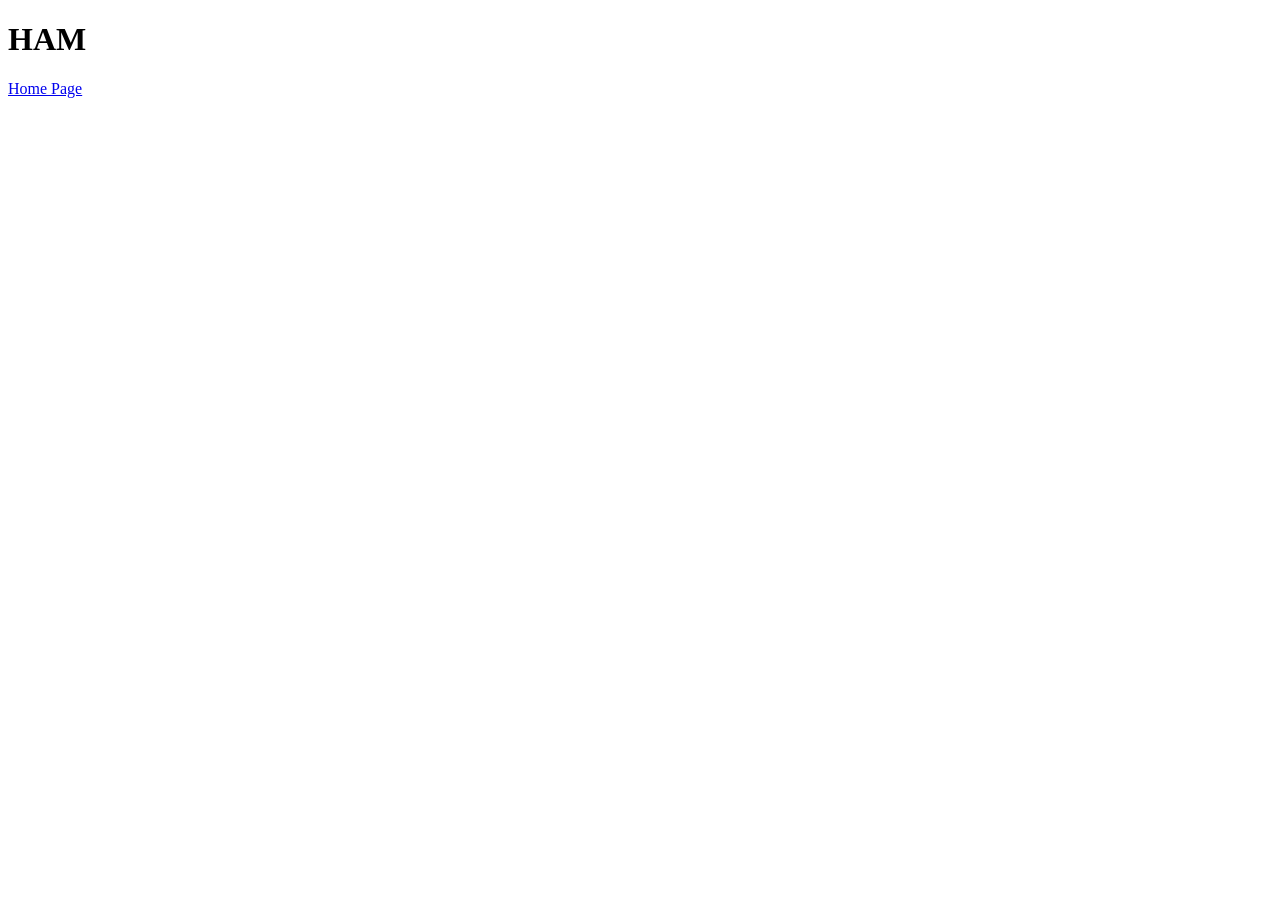
==== recipes/ham.html @ c52d0cad "Created links between ham and home page." ====
<!DOCTYPE html>
<html lang="en">
<head>
    <meta charset="UTF-8">
    <meta name="viewport" content="width=device-width, initial-scale=1.0">
    <title>HAM</title>
</head>
<body>
    <h1>HAM</h1>
    <a href = "../index.html">Home Page</a>
</body>
</html>
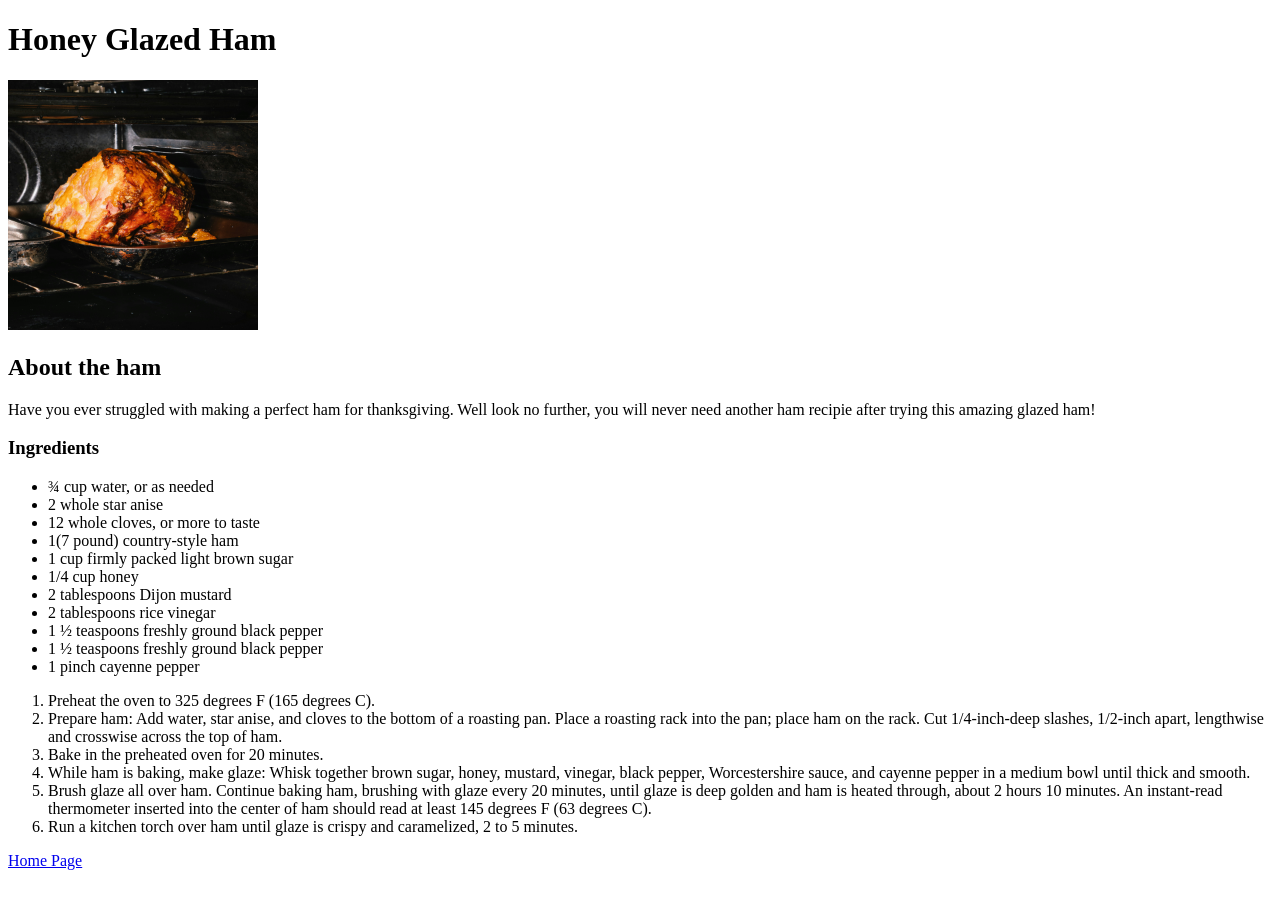
==== commit 600af8f3: "Created content for ham page" ====
--- a/recipes/ham.html
+++ b/recipes/ham.html
@@ -6,7 +6,40 @@
     <title>HAM</title>
 </head>
 <body>
-    <h1>HAM</h1>
+    <h1>Honey Glazed Ham</h1>
+    <img src = "../img/ham.jpg" = "A close-up picture of a glazed ham sitting in a tray in a open oven." width = "250" height="250">
+    <h2>About the ham</h2>
+    <p>Have you ever struggled with making a perfect ham for thanksgiving. Well look no further, you will never need another ham recipie after trying this amazing glazed ham!</p>
+    
+    <h3>Ingredients</h3>
+
+    <ul>
+        <li>¾ cup water, or as needed</li>
+        <li>2 whole star anise</li>
+        <li>12 whole cloves, or more to taste</li>
+        <li>1(7 pound) country-style ham</li>
+        <li>1 cup firmly packed light brown sugar</li>
+        <li>1/4 cup honey</li>
+        <li>2 tablespoons Dijon mustard</li>
+        <li>2 tablespoons rice vinegar</li>
+        <li>1 ½ teaspoons freshly ground black pepper</li>
+        <li>1 ½ teaspoons freshly ground black pepper</li>
+        <li>1 pinch cayenne pepper</li>
+    </ul>
+
+    <ol>
+        <li>Preheat the oven to 325 degrees F (165 degrees C). </li>
+        <li>Prepare ham: Add water, star anise, and cloves to the bottom of a roasting pan. Place a roasting rack into the pan; place ham on the rack. Cut 1/4-inch-deep slashes, 1/2-inch apart, lengthwise and crosswise across the top of ham. </li>
+        <li>Bake in the preheated oven for 20 minutes. </li>
+        <li>While ham is baking, make glaze: Whisk together brown sugar, honey, mustard, vinegar, black pepper, Worcestershire sauce, and cayenne pepper in a medium bowl until thick and smooth. </li>
+        <li> Brush glaze all over ham. Continue baking ham, brushing with glaze every 20 minutes, until glaze is deep golden and ham is heated through, about 2 hours 10 minutes. An instant-read thermometer inserted into the center of ham should read at least 145 degrees F (63 degrees C). </li>
+        <li>Run a kitchen torch over ham until glaze is crispy and caramelized, 2 to 5 minutes. </li>
+    </ol>
+    
     <a href = "../index.html">Home Page</a>
+
+    
+
+
 </body>
 </html>
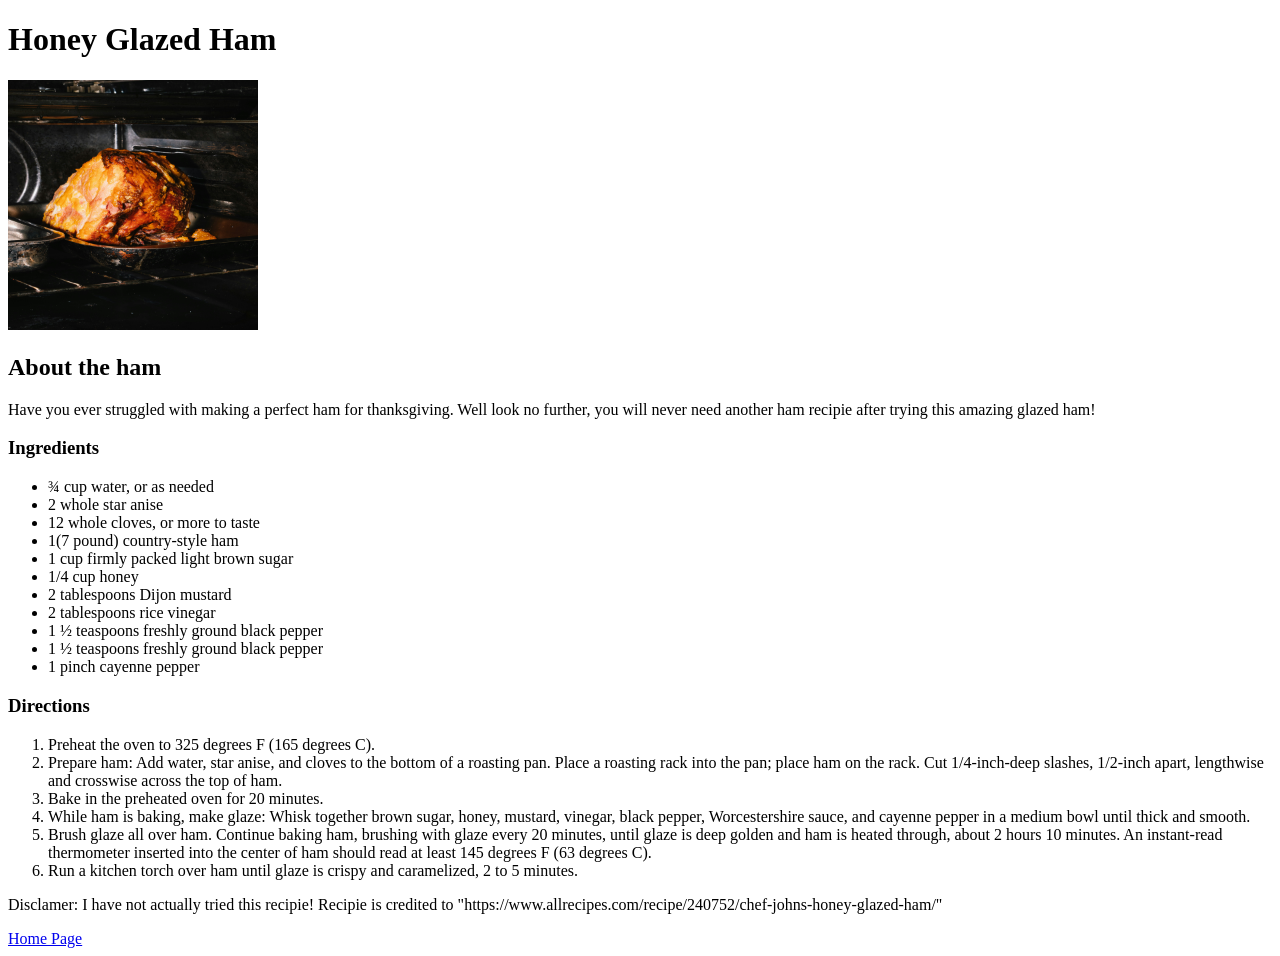
==== commit 1e95360a: "Added missing Directions heading and a disclamer" ====
--- a/recipes/ham.html
+++ b/recipes/ham.html
@@ -26,7 +26,7 @@
         <li>1 ½ teaspoons freshly ground black pepper</li>
         <li>1 pinch cayenne pepper</li>
     </ul>
-
+    <h3>Directions</h3>
     <ol>
         <li>Preheat the oven to 325 degrees F (165 degrees C). </li>
         <li>Prepare ham: Add water, star anise, and cloves to the bottom of a roasting pan. Place a roasting rack into the pan; place ham on the rack. Cut 1/4-inch-deep slashes, 1/2-inch apart, lengthwise and crosswise across the top of ham. </li>
@@ -35,7 +35,7 @@
         <li> Brush glaze all over ham. Continue baking ham, brushing with glaze every 20 minutes, until glaze is deep golden and ham is heated through, about 2 hours 10 minutes. An instant-read thermometer inserted into the center of ham should read at least 145 degrees F (63 degrees C). </li>
         <li>Run a kitchen torch over ham until glaze is crispy and caramelized, 2 to 5 minutes. </li>
     </ol>
-    
+    <p>Disclamer: I have not actually tried this recipie! Recipie is credited to "https://www.allrecipes.com/recipe/240752/chef-johns-honey-glazed-ham/"</p>
     <a href = "../index.html">Home Page</a>
 
     
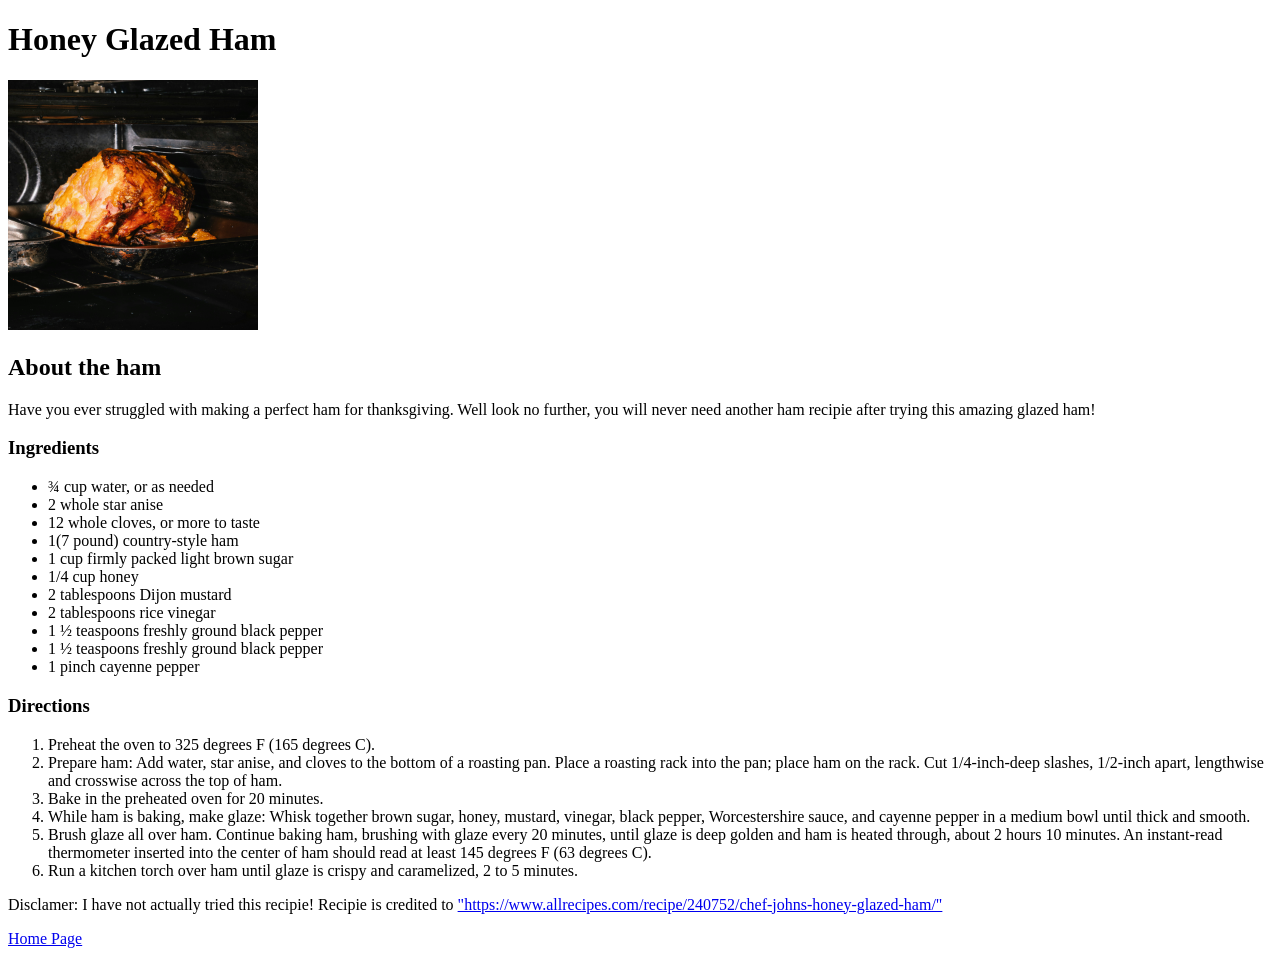
==== commit d647f0a8: "Began creation of content for mashed potatoes and added hyperlink to recipie on ham page" ====
--- a/recipes/ham.html
+++ b/recipes/ham.html
@@ -35,7 +35,7 @@
         <li> Brush glaze all over ham. Continue baking ham, brushing with glaze every 20 minutes, until glaze is deep golden and ham is heated through, about 2 hours 10 minutes. An instant-read thermometer inserted into the center of ham should read at least 145 degrees F (63 degrees C). </li>
         <li>Run a kitchen torch over ham until glaze is crispy and caramelized, 2 to 5 minutes. </li>
     </ol>
-    <p>Disclamer: I have not actually tried this recipie! Recipie is credited to "https://www.allrecipes.com/recipe/240752/chef-johns-honey-glazed-ham/"</p>
+    <p>Disclamer: I have not actually tried this recipie! Recipie is credited to <a href = "https://www.allrecipes.com/recipe/240752/chef-johns-honey-glazed-ham/" target="_blank" rel="noreferrer">"https://www.allrecipes.com/recipe/240752/chef-johns-honey-glazed-ham/"</a></p>
     <a href = "../index.html">Home Page</a>
 
     
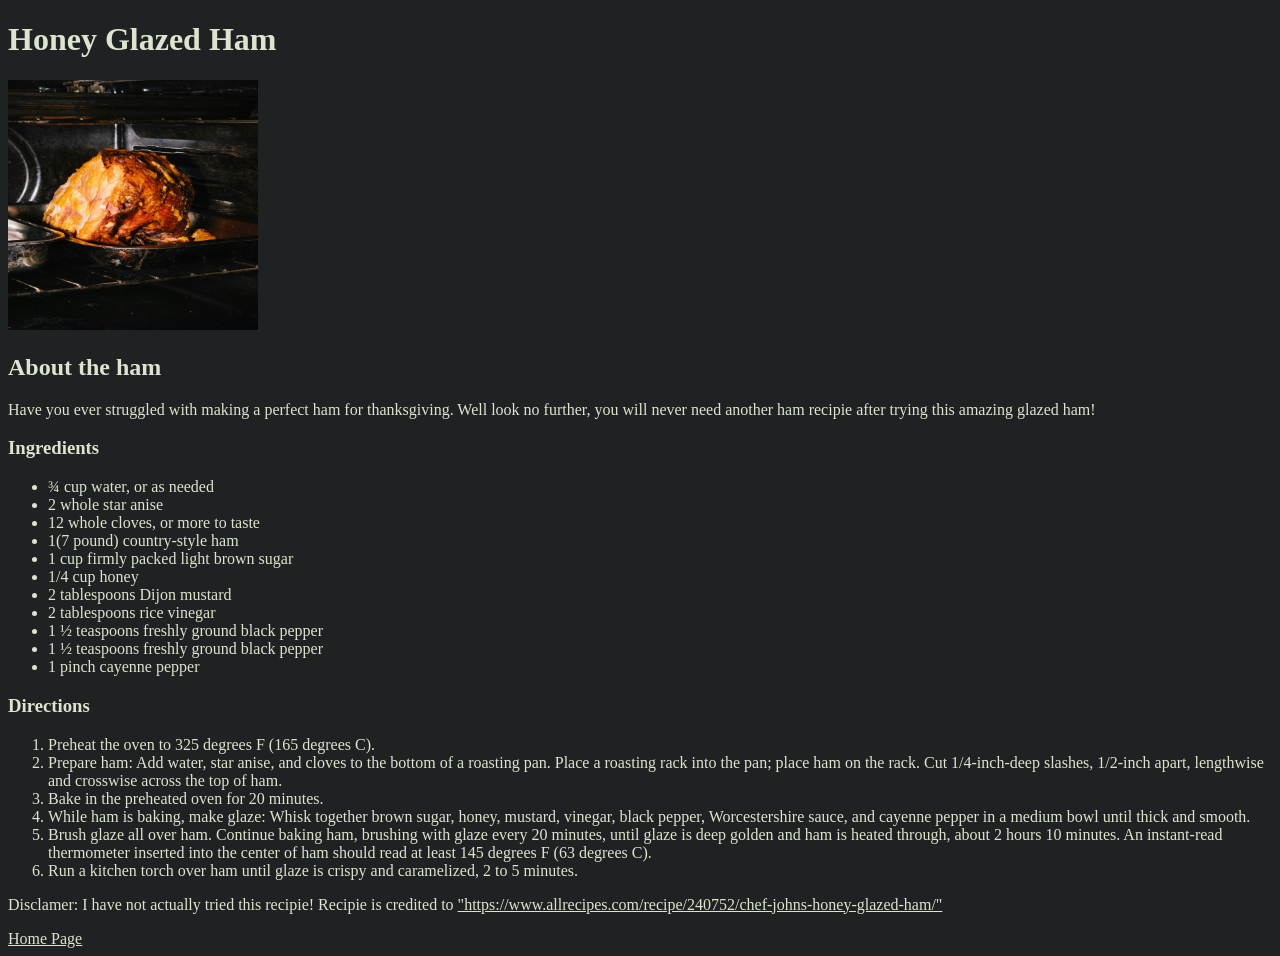
==== commit 3d32c6de: "Implemented initial css with background colors and text colors" ====
--- a/recipes/ham.html
+++ b/recipes/ham.html
@@ -3,6 +3,7 @@
 <head>
     <meta charset="UTF-8">
     <meta name="viewport" content="width=device-width, initial-scale=1.0">
+    <link rel ="stylesheet" href = "../styles/style.css">
     <title>HAM</title>
 </head>
 <body>
--- a/styles/style.css
+++ b/styles/style.css
@@ -0,0 +1,10 @@
+body{
+    color:#dce4cf;
+    background-color: #1f2222;
+    text-decoration: none;
+}
+
+a {
+    color:inherit;
+    
+}
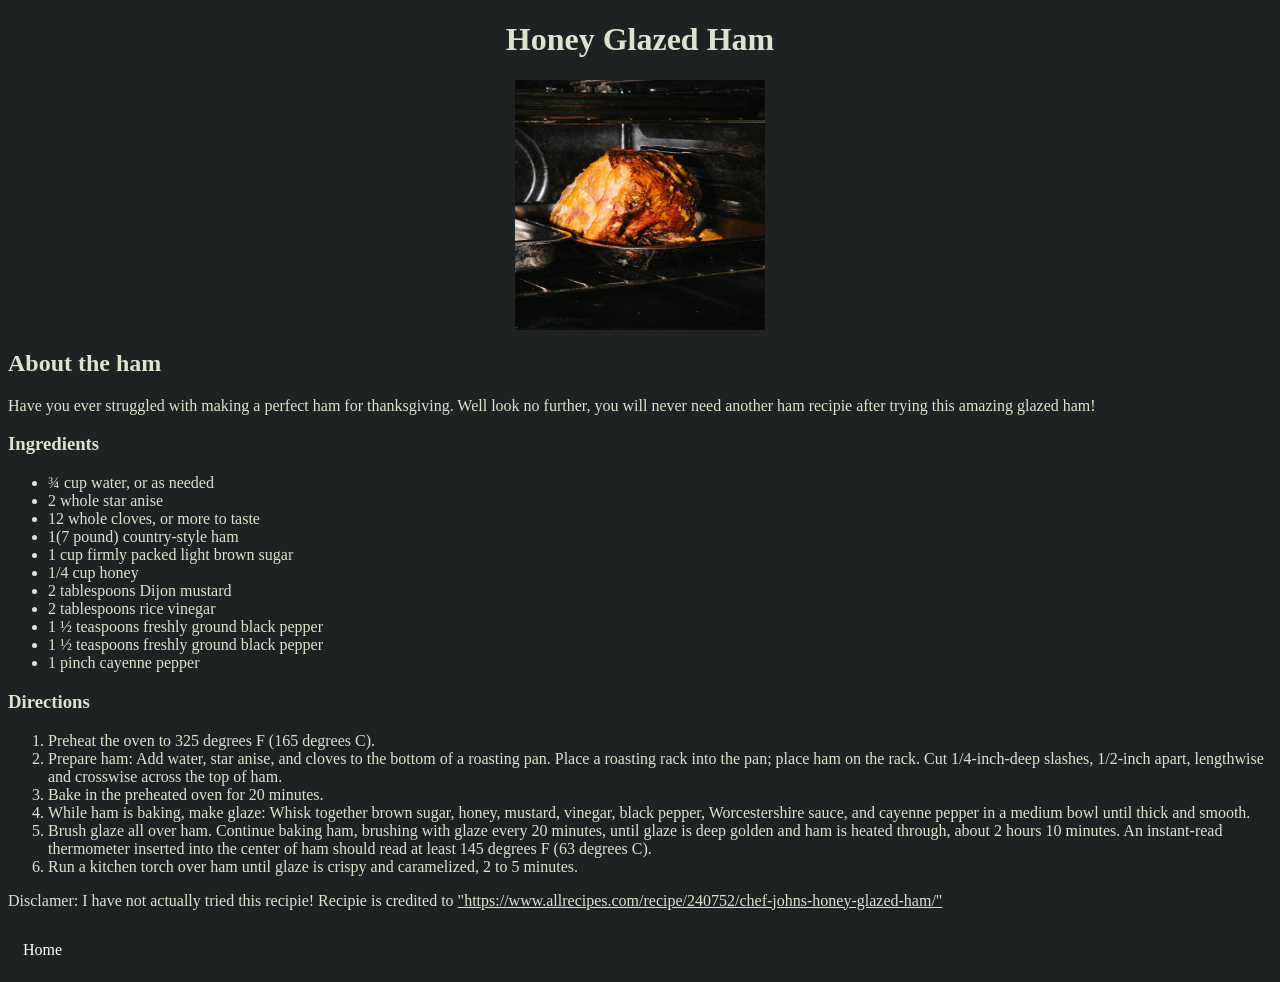
==== commit db0b8633: "Implemented some CSS (Bottom Navbar, coloring, txt and img adjustment). Will come back later" ====
--- a/recipes/ham.html
+++ b/recipes/ham.html
@@ -7,8 +7,8 @@
     <title>HAM</title>
 </head>
 <body>
-    <h1>Honey Glazed Ham</h1>
-    <img src = "../img/ham.jpg" = "A close-up picture of a glazed ham sitting in a tray in a open oven." width = "250" height="250">
+    <h1 class ="header">Honey Glazed Ham</h1>
+    <img src = "../img/ham.jpg" class = "food-img" alt = "A close-up picture of a glazed ham sitting in a tray in a open oven." width = "250" height="250">
     <h2>About the ham</h2>
     <p>Have you ever struggled with making a perfect ham for thanksgiving. Well look no further, you will never need another ham recipie after trying this amazing glazed ham!</p>
     
@@ -37,7 +37,11 @@
         <li>Run a kitchen torch over ham until glaze is crispy and caramelized, 2 to 5 minutes. </li>
     </ol>
     <p>Disclamer: I have not actually tried this recipie! Recipie is credited to <a href = "https://www.allrecipes.com/recipe/240752/chef-johns-honey-glazed-ham/" target="_blank" rel="noreferrer">"https://www.allrecipes.com/recipe/240752/chef-johns-honey-glazed-ham/"</a></p>
-    <a href = "../index.html">Home Page</a>
+    <nav class ="navbar">
+        <ul>
+            <li><a href = "../index.html">Home</a></li>
+        </ul>
+    </nav>
 
     
 
--- a/styles/style.css
+++ b/styles/style.css
@@ -4,7 +4,51 @@
     text-decoration: none;
 }
 
+main {
+    margin-left: 20px;
+    margin-right: 20px;
+}
 a {
     color:inherit;
-    
-}+
+}
+
+.header {
+    text-align: center;
+}
+
+.food-img {
+    display: block;
+    margin-left: auto;
+    margin-right: auto;
+}
+
+.navbar {
+    overflow: hidden;
+    bottom: 0;
+    width: 100%;
+}
+
+.navbar ul{
+    list-style-type: none;
+    padding: 0px;
+    margin: 0px;
+    overflow: hidden;
+}
+
+.navbar a {
+    color: white;
+    text-decoration: none;
+    padding: 15px;
+    display: block;
+    text-align: center;
+}
+
+.navbar a:hover {
+    background-color: rgb(53, 51, 41);
+}
+
+.navbar li {
+    float:left;
+}
+
